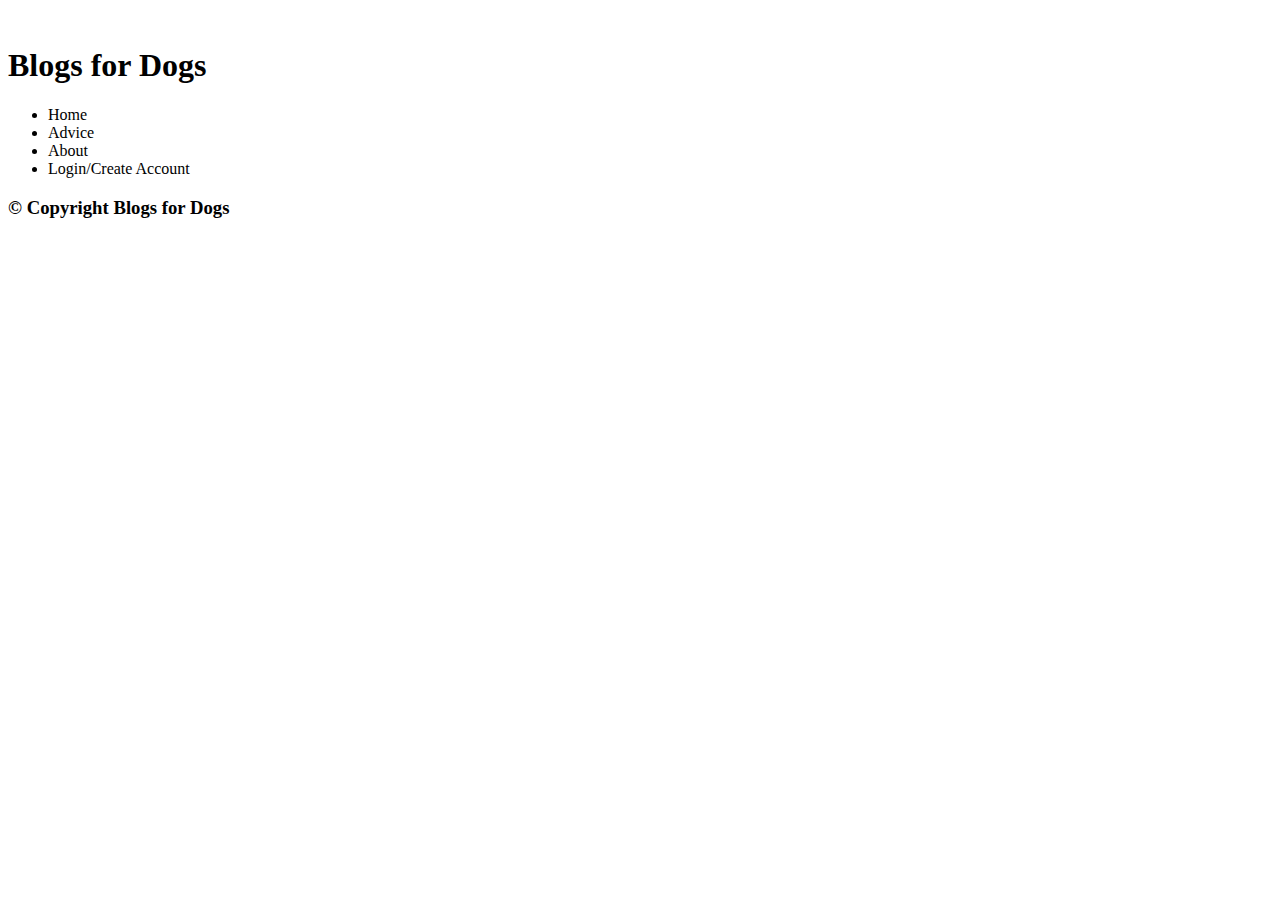
==== about.html @ dcceaa1a "Created general layout for each HTML page and added full layout for index" ====
<!DOCTYPE html>
<html lang="en">
<head>
    <meta charset="UTF-8">
    <meta name="viewport" content="width=device-width, initial-scale=1.0">
    <title>Blogs for Dogs</title>
</head>
<body>
    <header>
        <div class="header-wrapper">
            <img>
            <img>
            <img>
            <img>
            <img>
            <img>
            <img>
            <img>
        </div>
    </header>
    <section class="nav-wrapper">
        <h1>
            Blogs for Dogs
        </h1>
        <ul>
            <li>
                Home
            </li>
            <li>
                Advice
            </li>
            <li>
                About
            </li>
            <li>
                Login/Create Account
            </li>
        </ul>
    </section>
    <footer>
        <h3>
            &copy; Copyright Blogs for Dogs
        </h3>
    </footer>
</body>
</html>
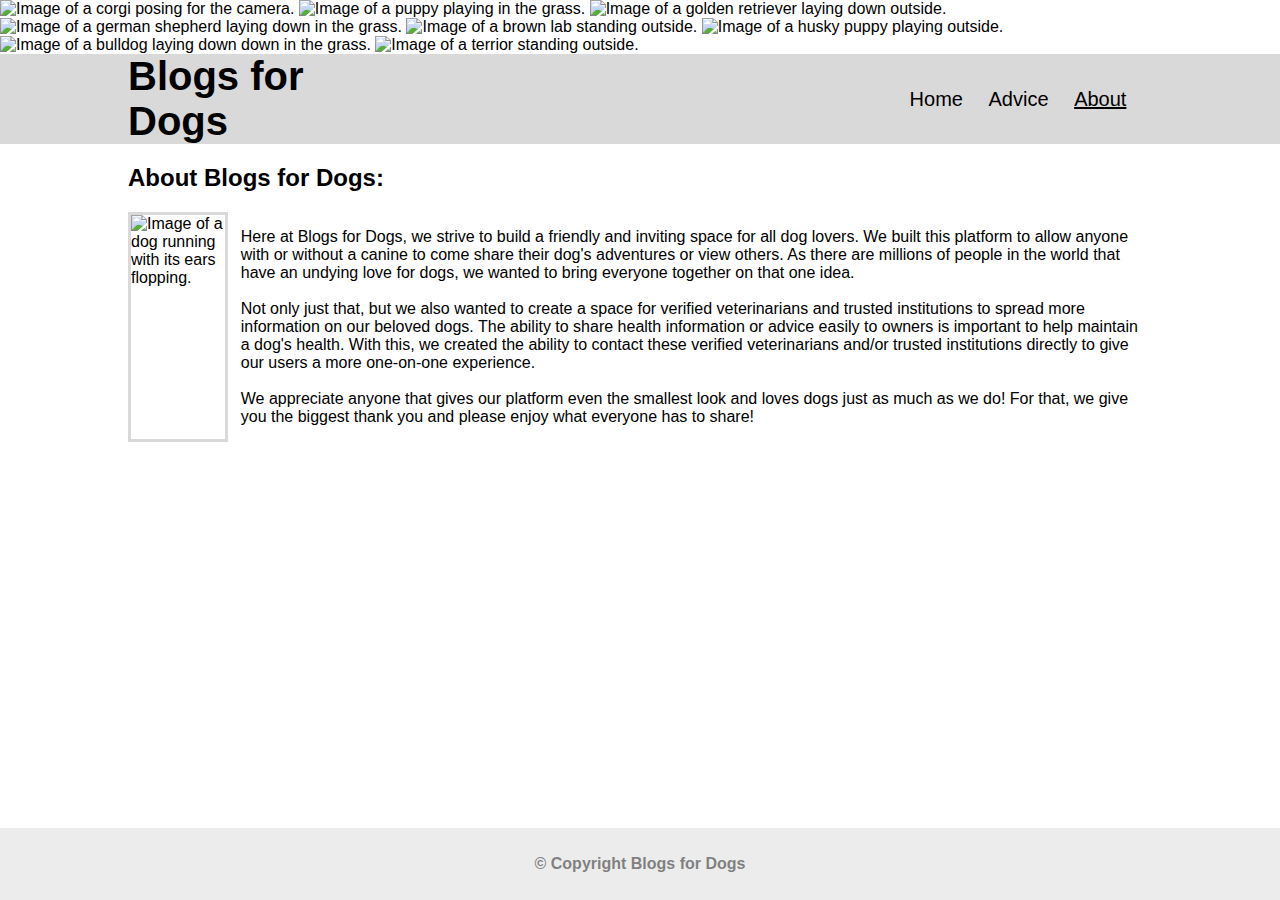
==== commit a8bc2366: "Added all html and css changes and formatting" ====
--- a/about.html
+++ b/about.html
@@ -1,6 +1,7 @@
 <!DOCTYPE html>
 <html lang="en">
 <head>
+    <link rel="stylesheet" href="style.css">
     <meta charset="UTF-8">
     <meta name="viewport" content="width=device-width, initial-scale=1.0">
     <title>Blogs for Dogs</title>
@@ -8,39 +9,59 @@
 <body>
     <header>
         <div class="header-wrapper">
-            <img>
-            <img>
-            <img>
-            <img>
-            <img>
-            <img>
-            <img>
-            <img>
+            <img src="images/corgi.jpg" alt="Image of a corgi posing for the camera." loading="lazy">
+            <img src="images/puppy.jpg" alt="Image of a puppy playing in the grass." loading="lazy">
+            <img src="images/golden-retriever.jpg" alt="Image of a golden retriever laying down outside." loading="lazy">
+            <img src="images/german-shepherd.jpg" alt="Image of a german shepherd laying down in the grass." loading="lazy">
+            <img src="images/brown-lab.jpg" alt="Image of a brown lab standing outside." loading="lazy">
+            <img src="images/husky-puppy.jpeg" alt="Image of a husky puppy playing outside." loading="lazy">
+            <img src="images/bulldog.jpeg" alt="Image of a bulldog laying down down in the grass." loading="lazy">
+            <img src="images/terrior.jpg" alt="Image of a terrior standing outside." loading="lazy">
         </div>
     </header>
-    <section class="nav-wrapper">
-        <h1>
-            Blogs for Dogs
-        </h1>
+    <nav>
         <ul>
             <li>
-                Home
+                <h1 class="website-name">
+                    Blogs for Dogs
+                </h1>
             </li>
             <li>
-                Advice
+                <a title="Homepage" href="/index.html">Home</a>
             </li>
             <li>
-                About
+                <a title="Advice Page" href="/advice.html">Advice</a>
             </li>
             <li>
-                Login/Create Account
+                <a title="About Page" href="/about.html"><u>About</u></a>
             </li>
         </ul>
+    </nav>
+    <section class="about-page">
+        <h2>
+            About Blogs for Dogs:
+        </h2>
+        <div class="about-wrapper">
+            <img src="images/dog-running.png" alt="Image of a dog running with its ears flopping." loading="lazy">
+            <div class="description-wrapper">
+                <p>
+                    Here at Blogs for Dogs, we strive to build a friendly and inviting space for all dog lovers. We built this platform to allow anyone with or without a canine to come share their dog's adventures or view others. As there are millions of people in the world that have an undying love for dogs, we wanted to bring everyone together on that one idea.
+                    <br>
+                    <br>
+                    Not only just that, but we also wanted to create a space for verified veterinarians and trusted institutions to spread more information on our beloved dogs. The ability to share health information or advice easily to owners is important to help maintain a dog's health. With this, we created the ability to contact these verified veterinarians and/or trusted institutions directly to give our users a more one-on-one experience.
+                    <br>
+                    <br>
+                    We appreciate anyone that gives our platform even the smallest look and loves dogs just as much as we do! For that, we give you the biggest thank you and please enjoy what everyone has to share!
+                </p>
+            </div>
+        </div>
     </section>
-    <footer>
-        <h3>
-            &copy; Copyright Blogs for Dogs
-        </h3>
+    <footer class="advice-and-about-footer">
+        <div>
+            <h4>
+                &copy; Copyright Blogs for Dogs
+            </h4>
+        </div>
     </footer>
 </body>
 </html>
--- a/style.css
+++ b/style.css
@@ -0,0 +1,162 @@
+body {
+    margin: 0 auto;
+    padding: 0;
+    font-family: Arial, Helvetica, sans-serif;
+}
+
+header {
+    width: 100%;
+    height: 6vh;
+    overflow: hidden;
+}
+
+header img {
+    width: 100%;
+    height: auto;
+}
+
+nav {
+    background-color: #D9D9D9;
+    display: flex;
+    height: 10vh;
+    margin: auto;
+    position: sticky;
+    top: 0;
+    left: 0;
+}
+
+.website-name {
+    margin: auto 42vw auto 0;
+    padding: 0;
+}
+
+nav ul {
+    width: 80%;
+    display: flex;
+    list-style-type: none;
+    margin: auto;
+    padding: 0;
+    height: 10vh;
+}
+
+nav li {
+    margin: auto 2vw auto 0;
+    font-size: 20px;
+}
+
+.main-wrapper {
+    display: flex;
+    margin: auto;
+    padding: 0;
+    width: 80%;
+}
+
+.blog-wrapper {
+    display: flex;
+    flex-direction: column;
+    width: 50%;
+    margin: auto;
+    margin-top: 2vh;
+}
+
+.post-wrapper {
+    display: flex;
+    margin: 2vh auto;
+    height: 40vh;
+}
+
+post img {
+    width: 50%;
+    height: auto;
+    border: 3px solid #D9D9D9;
+}
+
+.description-wrapper {
+    display: flex;
+    flex-direction: column;
+    margin-right: 1vw;
+    margin-left: 1vw;
+}
+
+article p {
+    text-align: justify;
+    overflow: scroll;
+    overflow-x: hidden;
+}
+
+.advice-page {
+    margin: auto;
+    padding: 0;
+    width: 80%;
+}
+
+.about-page {
+    margin: auto;
+    padding: 0;
+    width: 80%;
+}
+
+.about-wrapper {
+    display: flex;
+    margin: auto;
+    padding: 0;
+}
+
+section div img {
+    width: 30%;
+    height: auto;
+    border: 3px solid #D9D9D9;
+}
+
+#form-wrapper {
+    display: grid;
+    grid-template-columns: 300px 300px;
+    grid-template-rows: 80px 80px 80px;
+}
+
+.box {
+    margin: auto 0;
+    padding: 0;
+}
+
+footer {
+    width: 100%;
+    height: 8vh;
+    background-color: #D9D9D9;
+    opacity: 50%;
+}
+
+.advice-and-about-footer {
+    width: 100%;
+    height: 8vh;
+    background-color: #D9D9D9;
+    opacity: 50%;
+    position: fixed;
+    left: 0;
+    bottom: 0;
+}
+
+footer div {
+    display: flex;
+    width: 100%;
+    height: 8vh;
+    justify-content: center;
+}
+
+footer h4 {
+    margin: auto 0;
+    text-align: center;
+}
+
+a:link {
+    color: black;
+    text-decoration: none;
+}
+
+a:visited {
+    color: black;
+}
+
+a:hover {
+    opacity: 50%;
+}